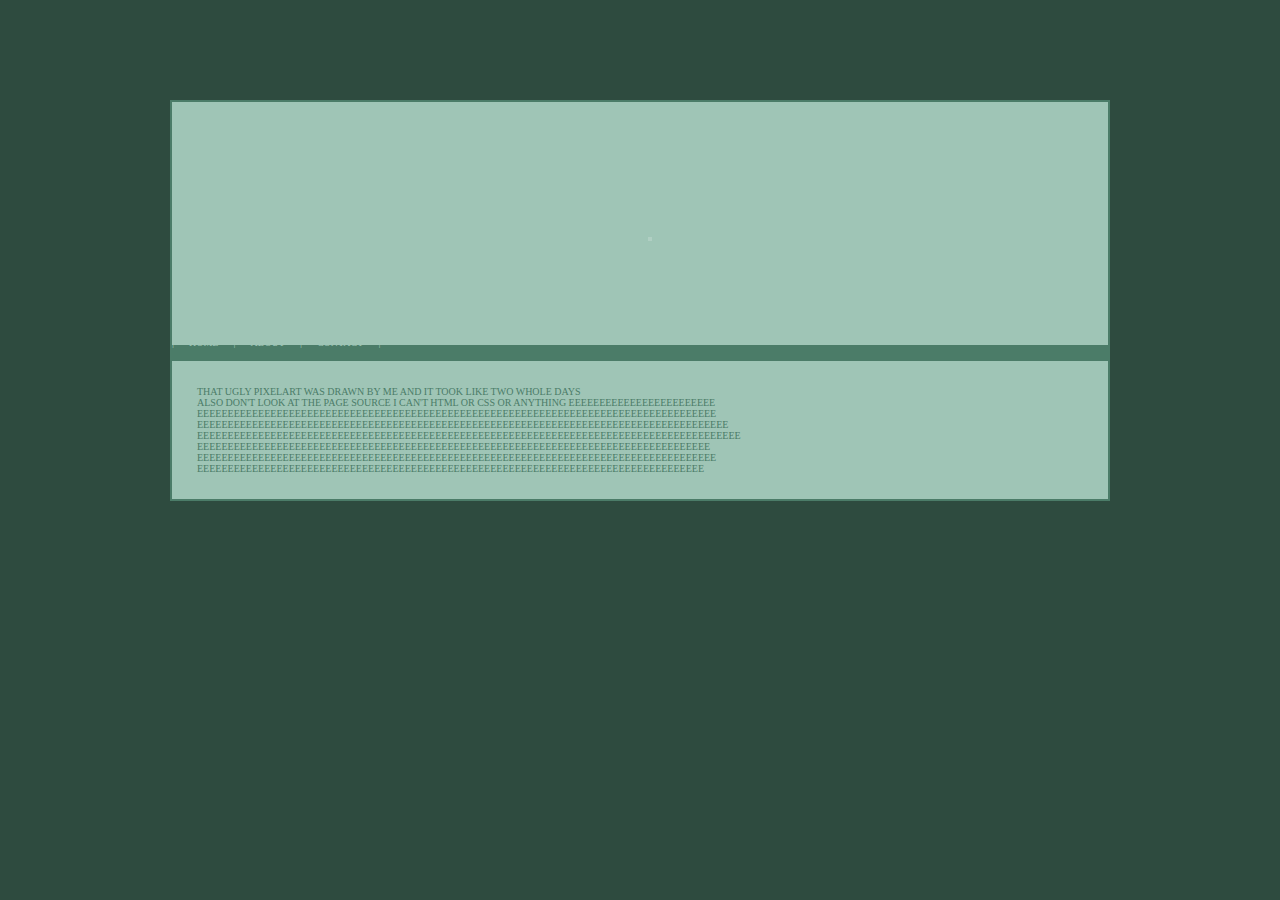
==== about.html @ 2507ca37 "Ahhnn~" ====
<!DOCTYPE html>
<html>
	<head>
		<title>ABOUT ME</title>
		<link rel="stylesheet" type="text/css" href="style.css">
		<script language="javascript">

			function toggle() {
			var ele = document.getElementById("akarin");
				if(ele.style.display == "block") {
    				ele.style.display = "none";
  				}
				else {
					ele.style.display = "block";
				}
			} 
		</script>
	</head>
	<body>
		<audio id="music" autoplay loop>
		    <source src="timestamp.mp3" type="audio/mp3">
		</audio>
		<div id="background">
			<div id="mascot"></div>
			<div id="page">
				<div id="header"></div>
				<div id="akarin" style="display: none"></div>
				<a href="javascript:toggle();"><div id="easteregg"></div></a>
				<div id="kyouko"></div>
				<div id="navbar"></div>
				<p id="nav">|&nbsp;&nbsp;&nbsp;&nbsp;&nbsp;&nbsp;<a href="index.html">HOME</a>&nbsp;&nbsp;&nbsp;&nbsp;&nbsp;&nbsp;|&nbsp;&nbsp;&nbsp;&nbsp;&nbsp;&nbsp;<a href="about.html">ABOUT</a>&nbsp;&nbsp;&nbsp;&nbsp;&nbsp;&nbsp;|&nbsp;&nbsp;&nbsp;&nbsp;&nbsp;&nbsp;<a href="contact.html">CONTACT</a>&nbsp;&nbsp;&nbsp;&nbsp;&nbsp;&nbsp;|</p>
				<div id="content">
					<p>THAT UGLY PIXELART WAS DRAWN BY ME AND IT TOOK LIKE TWO WHOLE DAYS<!--<br>THE BACKGROUND MUSIC IS BY TIMESTAMP HES REALLY CUTE AND MAKE GOOD MUSIC!--><br>
				ALSO DON'T LOOK AT THE PAGE SOURCE I CAN'T HTML OR CSS OR ANYTHING EEEEEEEEEEEEEEEEEEEEEEEE<br>EEEEEEEEEEEEEEEEEEEEEEEEEEEEEEEEEEEEEEEEEEEEEEEEEEEEEEEEEEEEEEEEEEEEEEEEEEEEEEEEEEEEE<br>EEEEEEEEEEEEEEEEEEEEEEEEEEEEEEEEEEEEEEEEEEEEEEEEEEEEEEEEEEEEEEEEEEEEEEEEEEEEEEEEEEEEEEE<br>EEEEEEEEEEEEEEEEEEEEEEEEEEEEEEEEEEEEEEEEEEEEEEEEEEEEEEEEEEEEEEEEEEEEEEEEEEEEEEEEEEEEEEEEE<br>EEEEEEEEEEEEEEEEEEEEEEEEEEEEEEEEEEEEEEEEEEEEEEEEEEEEEEEEEEEEEEEEEEEEEEEEEEEEEEEEEEEE<br>EEEEEEEEEEEEEEEEEEEEEEEEEEEEEEEEEEEEEEEEEEEEEEEEEEEEEEEEEEEEEEEEEEEEEEEEEEEEEEEEEEEEE<br>EEEEEEEEEEEEEEEEEEEEEEEEEEEEEEEEEEEEEEEEEEEEEEEEEEEEEEEEEEEEEEEEEEEEEEEEEEEEEEEEEEE</p>
				</div>
			</div>
		</div>
	</body>
</html>
---- style.css ----
@font-face {
   				font-family: "pixelfont";
    			src: url(Pixeled.ttf) format("truetype");
    		}
    		::selection {
 				background: #b0cfc3; /* WebKit/Blink Browsers */
			}
			::-moz-selection {
			 	background: #b0cfc3; /* Gecko Browsers */
			}
    		p {
    			font-family: pixelfont;
    			font-size: 10px;
    		}
			* {
				margin: 0;
				padding: 0;
			}

			div, img {
				image-rendering: pixelated;
				image-rendering: crisp-edges;
				image-rendering: optimize-contrast;
				image-rendering: optimizeSpeed;
				image-rendering: -moz-crisp-edges;
				image-rendering: -o-crisp-edges;
			}

			#background {
				position: absolute; margin: auto;
				width: 100%;
				height: 100%;
			}
			#page {
				position: absolute; margin: auto;
				top: 100px; left: 0; right: 0;
				width: 936px;
				background-color: #4b7c68;
				padding: 2px;
			}

			#header {
				width: 100%;
				height: 243px;
				background-color: #9fc5b6;
				background-image: url("header.png");
			}

			#easteregg {
				position: absolute;
				background-color: #b0cfc3;
				top: 137px;
				left: 478px;
				width: 4px;
				height: 4px;
			}

			#akarin {
				position: absolute;
				top: -107px;
				left: 250px;
				width: 246px;
				height: 352px;
				background-image: url("akarin.png");
			}

			#kyouko {
				position: absolute;
				top: 67px;
				left: 756px;
				width: 154px;
				height: 194px;
				background-image: url("kyouko.png");
			}

			#mascot {
				position: absolute;
				bottom: 5px;
				right: 5px;
				width: 207px;
				height: 542px;
				background-image: url("mascot.png");
			}

			#navbar {
				background-color: #4b7c68;
				padding: 3px;
				width: 930px;
				height: 10px;
			}

			#nav {
				position: absolute;
				top: 237px;
				left: 2px;
				font-size: 10px;
				color: #9fc5b6;
			}

			#content {
				background-color: #9fc5b6;
				padding: 25px;
				width: 886px;
			}
			#content p {
				color: #4b7c68;
			}
			body {
				background-color: #2e4b3f;
				cursor: url(cursor.png), auto;
				}
			#nav a {
				color: #9fc5b6;
				text-decoration: none;
			}
			#content a {
				color: #4b7c68;
				text-decoration: none;
			}
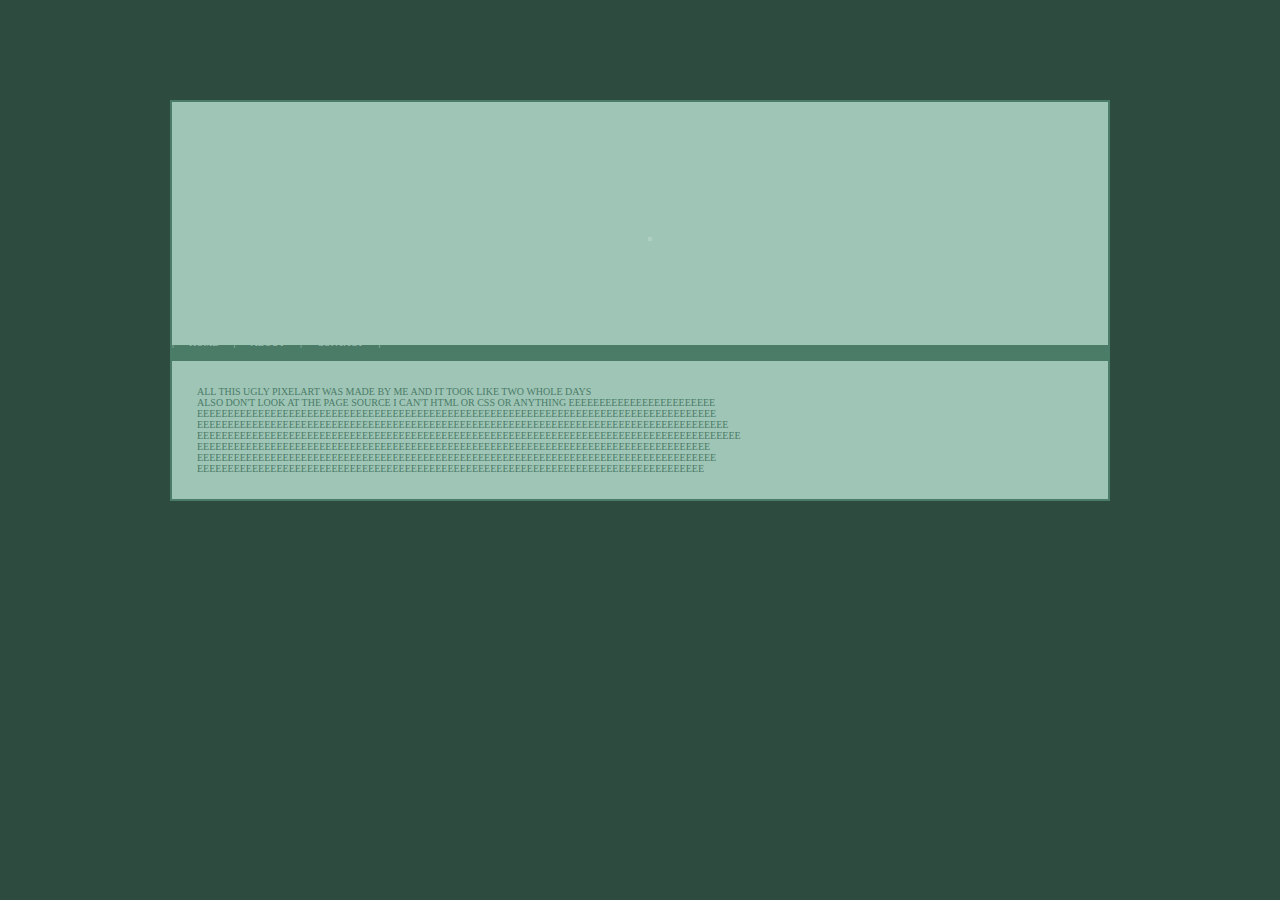
==== commit 1d91fcbf: "oof" ====
--- a/about.html
+++ b/about.html
@@ -30,7 +30,7 @@
 				<div id="navbar"></div>
 				<p id="nav">|&nbsp;&nbsp;&nbsp;&nbsp;&nbsp;&nbsp;<a href="index.html">HOME</a>&nbsp;&nbsp;&nbsp;&nbsp;&nbsp;&nbsp;|&nbsp;&nbsp;&nbsp;&nbsp;&nbsp;&nbsp;<a href="about.html">ABOUT</a>&nbsp;&nbsp;&nbsp;&nbsp;&nbsp;&nbsp;|&nbsp;&nbsp;&nbsp;&nbsp;&nbsp;&nbsp;<a href="contact.html">CONTACT</a>&nbsp;&nbsp;&nbsp;&nbsp;&nbsp;&nbsp;|</p>
 				<div id="content">
-					<p>THAT UGLY PIXELART WAS DRAWN BY ME AND IT TOOK LIKE TWO WHOLE DAYS<!--<br>THE BACKGROUND MUSIC IS BY TIMESTAMP HES REALLY CUTE AND MAKE GOOD MUSIC!--><br>
+					<p>ALL THIS UGLY PIXELART WAS MADE BY ME AND IT TOOK LIKE TWO WHOLE DAYS<!--<br>THE BACKGROUND MUSIC IS BY TIMESTAMP HES REALLY CUTE AND MAKE GOOD MUSIC!--><br>
 				ALSO DON'T LOOK AT THE PAGE SOURCE I CAN'T HTML OR CSS OR ANYTHING EEEEEEEEEEEEEEEEEEEEEEEE<br>EEEEEEEEEEEEEEEEEEEEEEEEEEEEEEEEEEEEEEEEEEEEEEEEEEEEEEEEEEEEEEEEEEEEEEEEEEEEEEEEEEEEE<br>EEEEEEEEEEEEEEEEEEEEEEEEEEEEEEEEEEEEEEEEEEEEEEEEEEEEEEEEEEEEEEEEEEEEEEEEEEEEEEEEEEEEEEE<br>EEEEEEEEEEEEEEEEEEEEEEEEEEEEEEEEEEEEEEEEEEEEEEEEEEEEEEEEEEEEEEEEEEEEEEEEEEEEEEEEEEEEEEEEE<br>EEEEEEEEEEEEEEEEEEEEEEEEEEEEEEEEEEEEEEEEEEEEEEEEEEEEEEEEEEEEEEEEEEEEEEEEEEEEEEEEEEEE<br>EEEEEEEEEEEEEEEEEEEEEEEEEEEEEEEEEEEEEEEEEEEEEEEEEEEEEEEEEEEEEEEEEEEEEEEEEEEEEEEEEEEEE<br>EEEEEEEEEEEEEEEEEEEEEEEEEEEEEEEEEEEEEEEEEEEEEEEEEEEEEEEEEEEEEEEEEEEEEEEEEEEEEEEEEEE</p>
 				</div>
 			</div>
